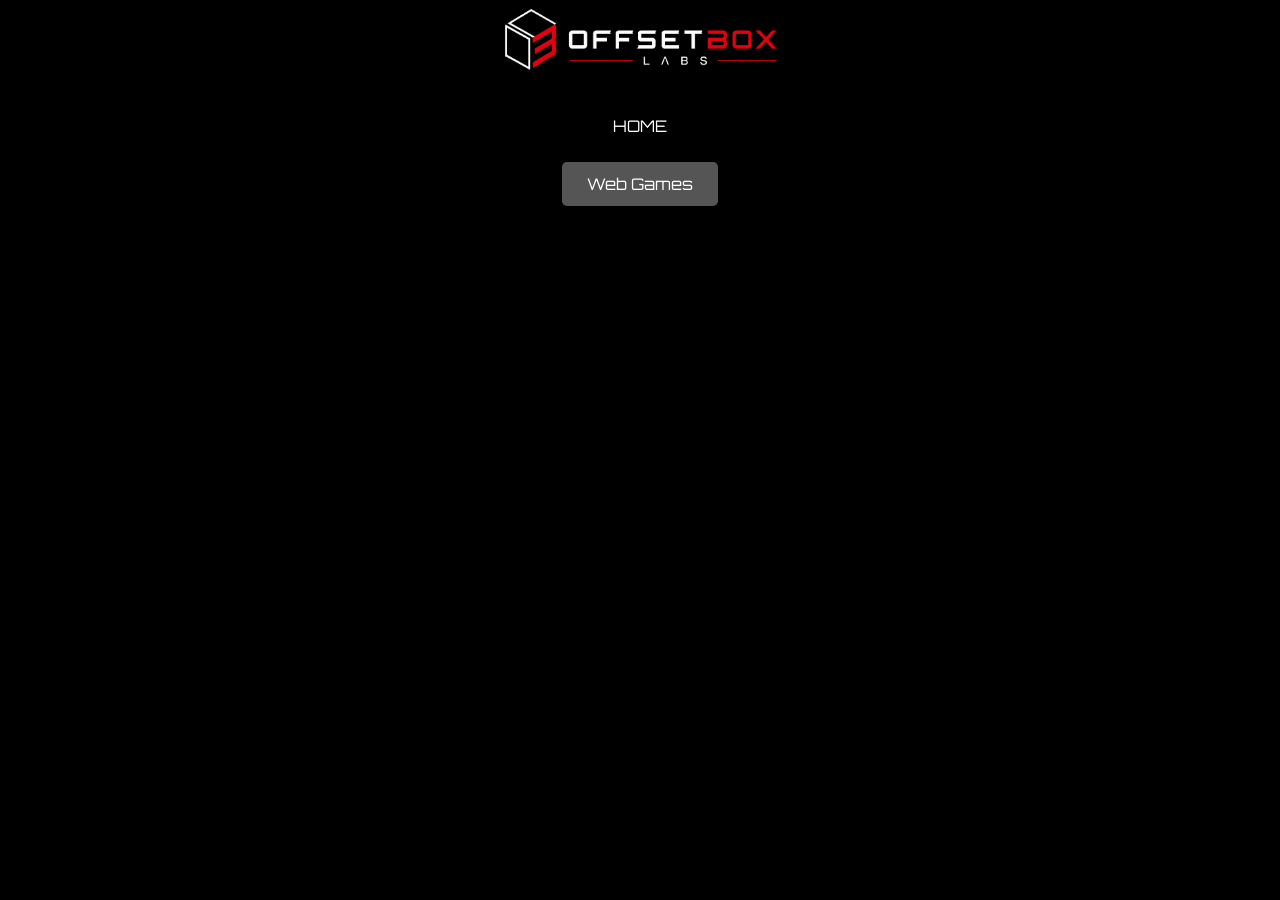
==== index.html @ 27aa6476 "Update index.html" ====
<!DOCTYPE html>
<html>

<head>
    <title>OffsetBoxLabs</title>
    <link rel="stylesheet" href="style.css">
    <link href="https://fonts.googleapis.com/css2?family=Orbitron&display=swap" rel="stylesheet">
</head>

<body>
    <header>
        <a href="index.html">
            <img src="siteImages/offsetBoxLabs.png" class="logo">
        </a>
    </header>

    <p>HOME</p>
    <a href="webGames.html" class="button">Web Games</a>

</body>

</html>
---- style.css ----
header {
    position: fixed;
    top: 0;
    left: 0;
    width: 100%;
    height: 80px;
    background-color: black;
    z-index: 1000;
}
.logo {
    display: block;
    width: 300px;
    margin: 5px auto;
}


body {
    margin: 0;
    background-color: black;
    color: white;
    text-align: center;
    font-family: 'Orbitron', sans-serif;
    padding-top: 100px;
}


.button {
    display: inline-block;
    background-color: #555555;
    color: white;
    padding: 12px 25px;
    text-decoration: none;
    border-radius: 5px;
    margin-top: 10px;
}

.button:hover {
    background-color: #444444;
    color: #ff2222;
}

.app {
    display: flex;
    align-items: center;
    justify-content: center;
    gap: 50px;
    margin: 60px auto;
    max-width: 1000px;
}

.app-info {
    width: 400px;
    text-align: left;
}

.app-image {
    width: 500px;
    max-width: 50%;
    height: auto;
}
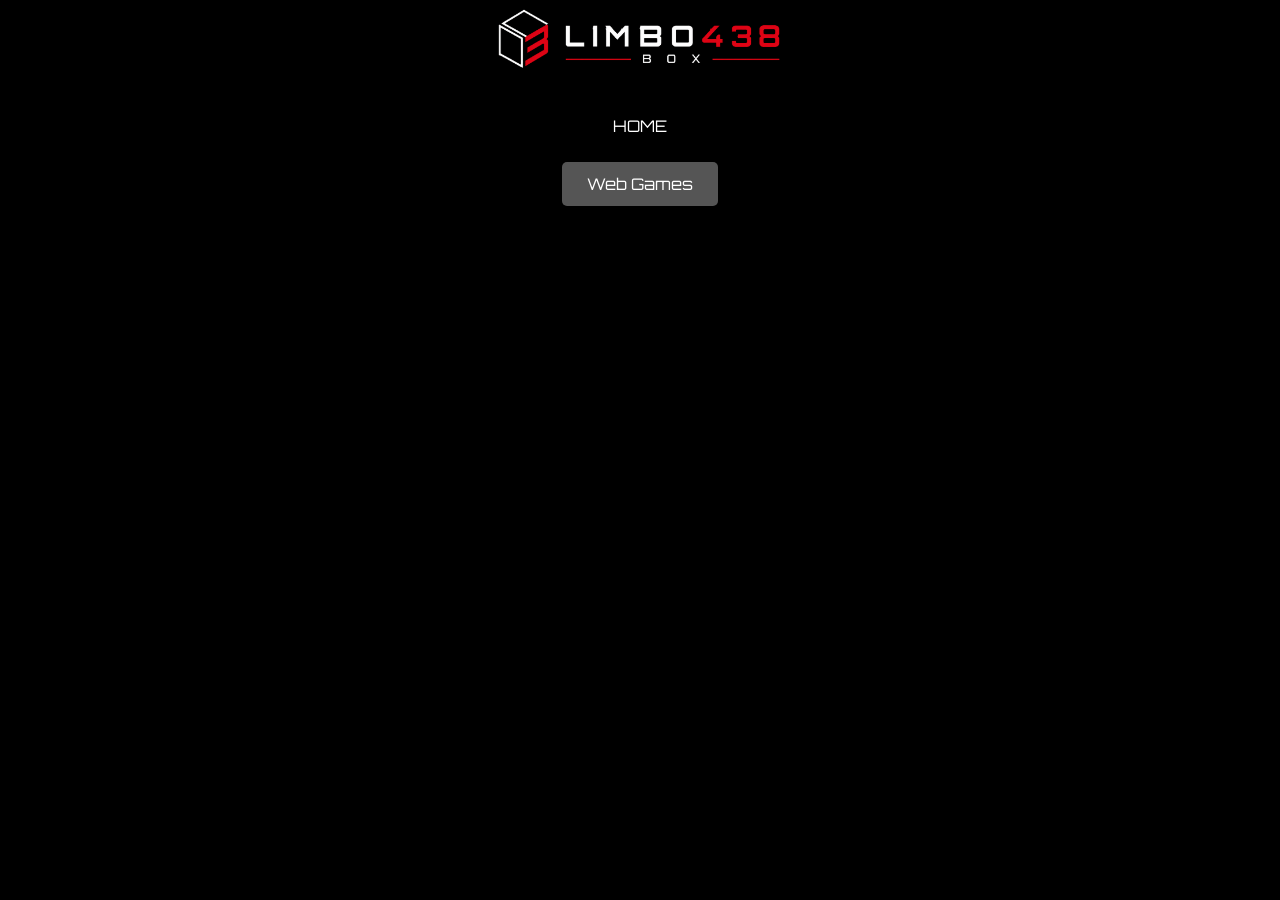
==== commit 6af939d3: "changed logo" ====
--- a/index.html
+++ b/index.html
@@ -10,7 +10,7 @@
 <body>
     <header>
         <a href="index.html">
-            <img src="siteImages/offsetBoxLabs.png" class="logo">
+            <img src="SiteImages/limbo438Box.png" class="logo">
         </a>
     </header>
 
@@ -19,4 +19,4 @@
 
 </body>
 
-</html>
+</html>
--- a/style.css
+++ b/style.css
@@ -7,12 +7,12 @@
     background-color: black;
     z-index: 1000;
 }
+
 .logo {
     display: block;
     width: 300px;
     margin: 5px auto;
 }
-
 
 body {
     margin: 0;
@@ -22,7 +22,6 @@
     font-family: 'Orbitron', sans-serif;
     padding-top: 100px;
 }
-
 
 .button {
     display: inline-block;
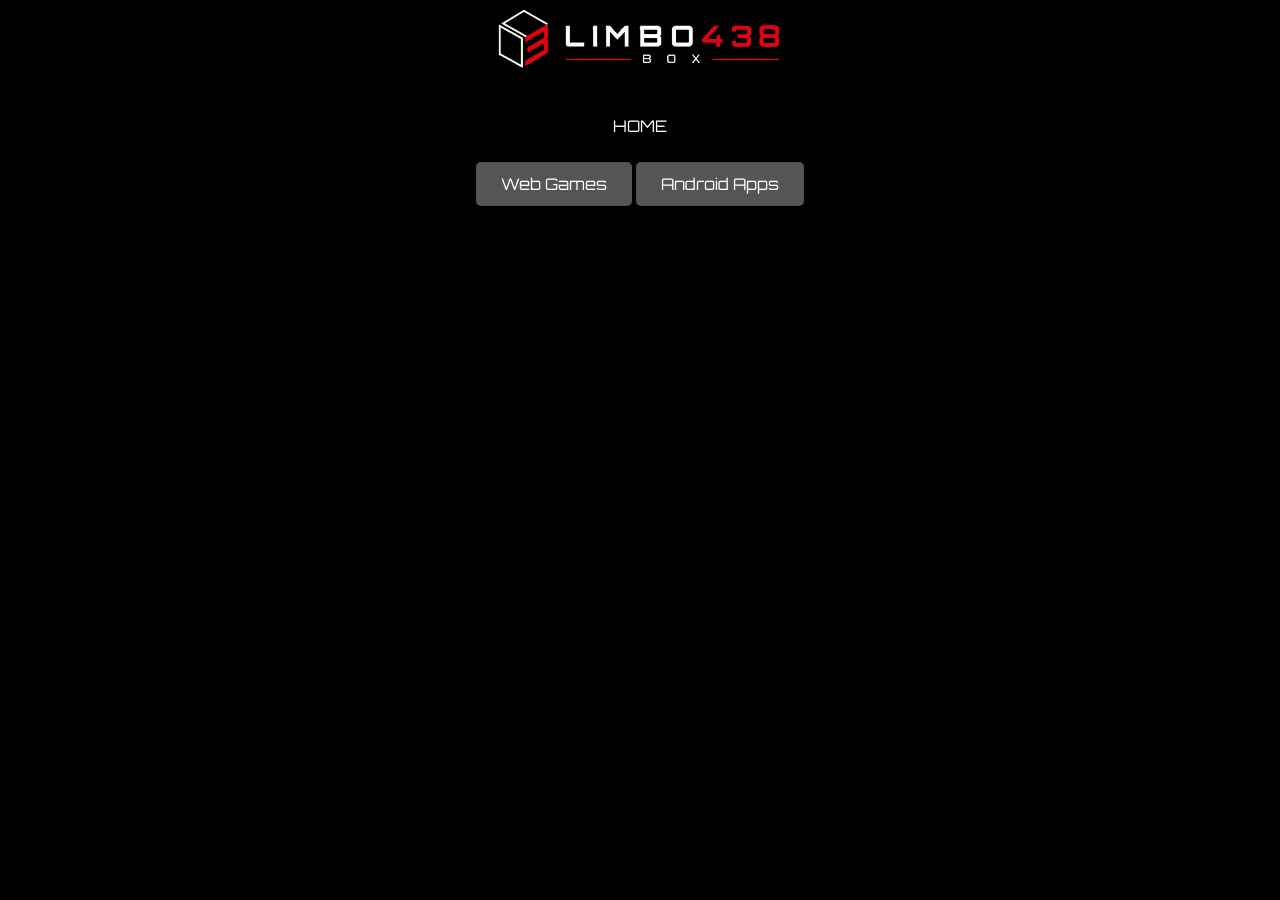
==== commit d53e92a8: "apk upload test" ====
--- a/index.html
+++ b/index.html
@@ -2,8 +2,9 @@
 <html>
 
 <head>
-    <title>OffsetBoxLabs</title>
+    <title>Limbo438Box</title>
     <link rel="stylesheet" href="style.css">
+    <link rel="icon" href="SiteImages/boxIcon.png">
     <link href="https://fonts.googleapis.com/css2?family=Orbitron&display=swap" rel="stylesheet">
 </head>
 
@@ -16,6 +17,7 @@
 
     <p>HOME</p>
     <a href="webGames.html" class="button">Web Games</a>
+    <a href="apps.html" class="button">Android Apps</a>
 
 </body>
 
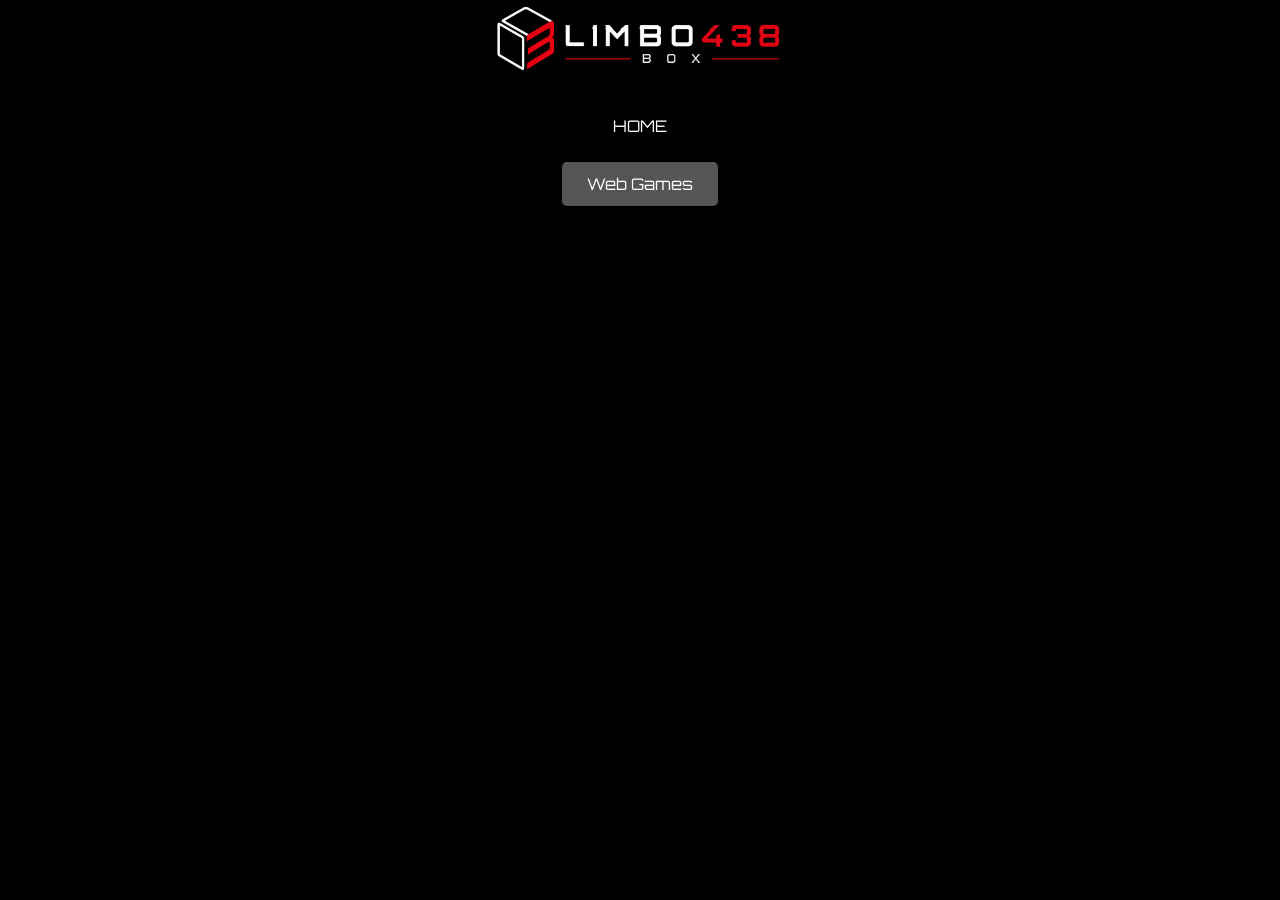
==== commit 1e05c678: "rastawheels broken build commenting out" ====
--- a/index.html
+++ b/index.html
@@ -17,8 +17,8 @@
 
     <p>HOME</p>
     <a href="webGames.html" class="button">Web Games</a>
-    <a href="apps.html" class="button">Android Apps</a>
+    <!-- <a href="apps.html" class="button">Android Apps</a> -->
 
 </body>
 
-</html>+</html>
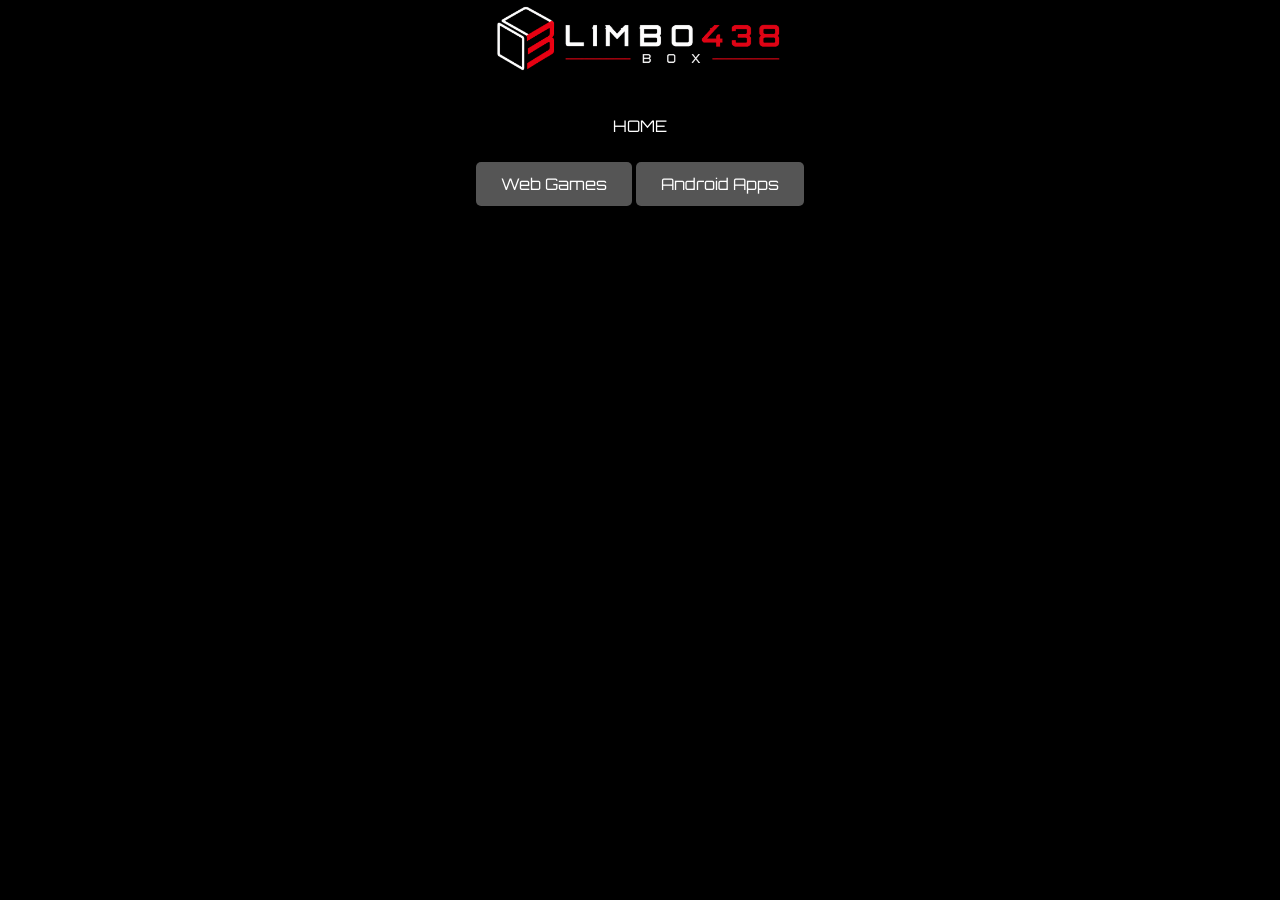
==== commit 7f3a563b: "test2 index.html" ====
--- a/index.html
+++ b/index.html
@@ -17,7 +17,7 @@
 
     <p>HOME</p>
     <a href="webGames.html" class="button">Web Games</a>
-    <!-- <a href="apps.html" class="button">Android Apps</a> -->
+    <a href="apps.html" class="button">Android Apps</a>
 
 </body>
 
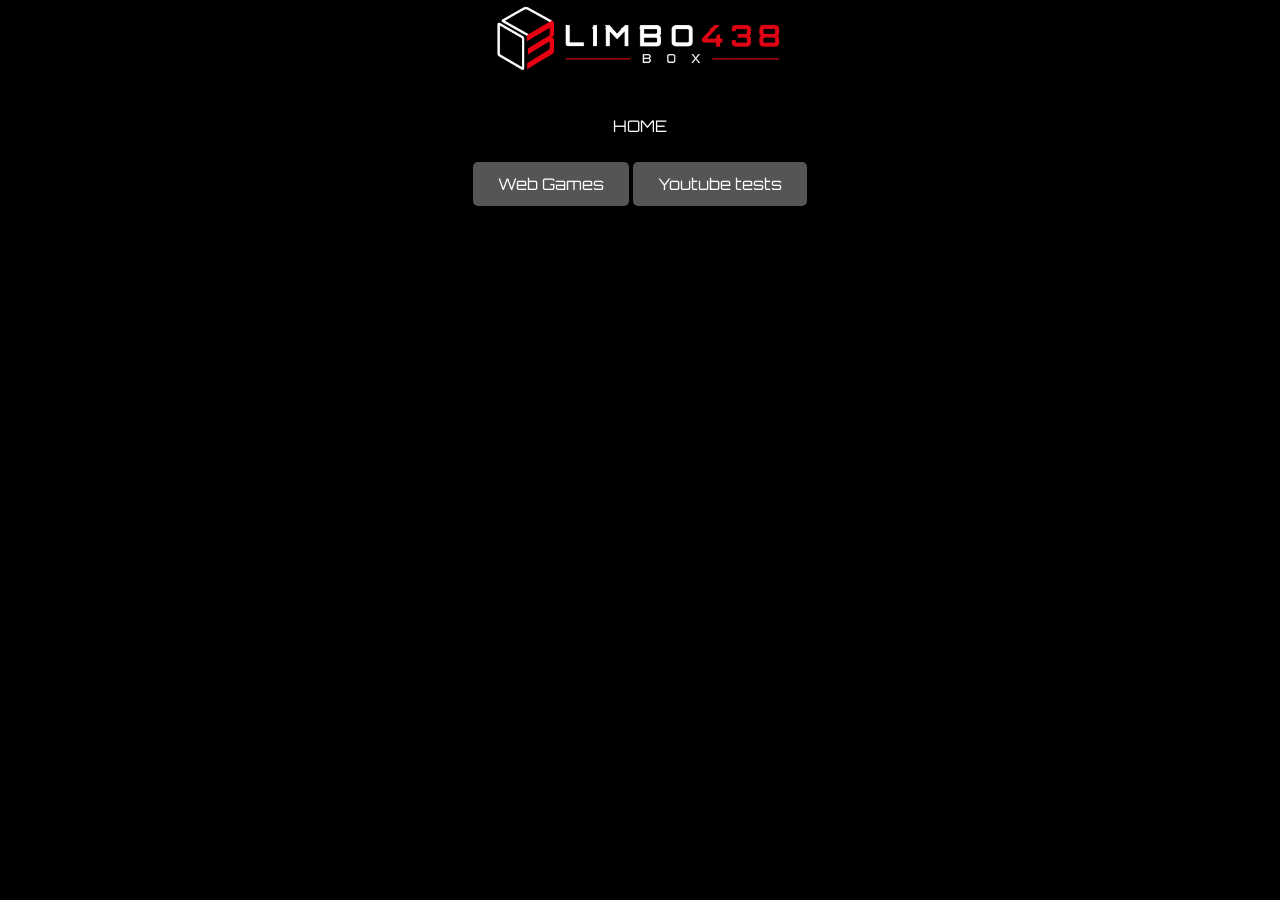
==== commit e8a03a50: "Add files via upload" ====
--- a/index.html
+++ b/index.html
@@ -17,8 +17,8 @@
 
     <p>HOME</p>
     <a href="webGames.html" class="button">Web Games</a>
-    <a href="apps.html" class="button">Android Apps</a>
+    <a href="apps.html" class="button">Youtube tests</a>
 
 </body>
 
-</html>
+</html>
